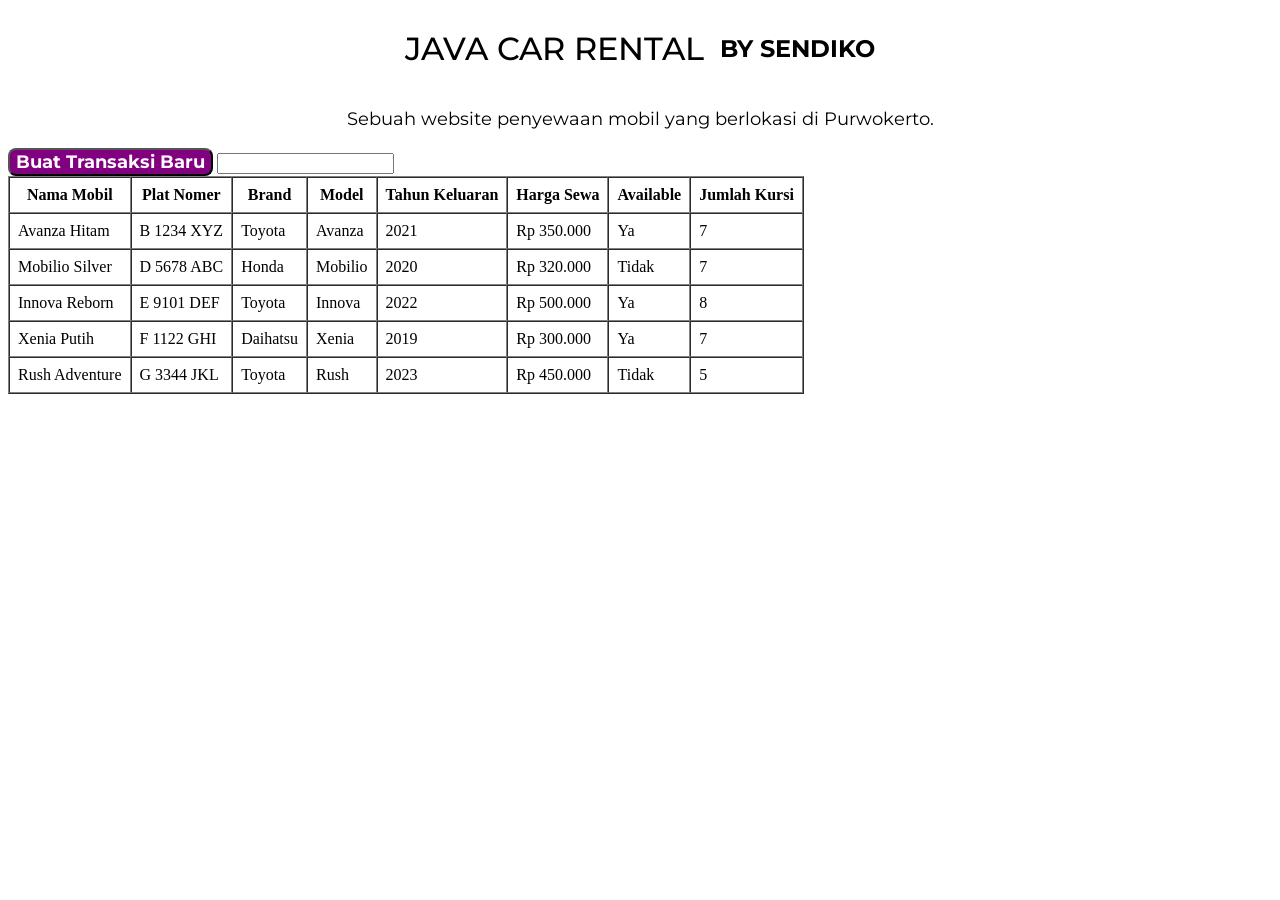
==== view/index.html @ 4d66d0e9 "Membuat folder view untuk html dan css" ====
<!DOCTYPE html> <!-- Sebuah tag diawali dengan < dan diakhiri > -->
<html lang="en">

<head>
    <meta charset="UTF-8">
    <meta name="viewport" content="width=device-width, initial-scale=1.0">
    <title>Belajar Dasar HTML</title>
    <link rel="preconnect" href="https://fonts.googleapis.com">
    <link rel="preconnect" href="https://fonts.gstatic.com" crossorigin>
    <link
        href="https://fonts.googleapis.com/css2?family=Montserrat:ital,wght@0,100..900;1,100..900&family=Plus+Jakarta+Sans:ital,wght@0,200..800;1,200..800&display=swap"
        rel="stylesheet">
    <link rel="stylesheet" href="styles.css">
</head>

<body>
    <div class="app-heading">
        <div class="app-title">
            <h1 class="headline">JAVA CAR RENTAL</h1> <!-- Contoh dari non self closing Tag -->
            <h1 class="subheadline">BY SENDIKO</h1> <!-- Contoh dari non self closing Tag -->
        </div>
        <p class="paragraph">Sebuah website penyewaan mobil yang berlokasi di Purwokerto.</p>
    </div>
    <button id="create-transaction">Buat Transaksi Baru</button>

    <input name="cari_mobil" /> <!-- Contoh dari self closing Tag -->

    <table border="1" cellpadding="8" cellspacing="0">
        <thead>
            <tr>
                <th>Nama Mobil</th>
                <th>Plat Nomer</th>
                <th>Brand</th>
                <th>Model</th>
                <th>Tahun Keluaran</th>
                <th>Harga Sewa</th>
                <th>Available</th>
                <th>Jumlah Kursi</th>
            </tr>
        </thead>
        <tbody>
            <tr>
                <td>Avanza Hitam</td>
                <td>B 1234 XYZ</td>
                <td>Toyota</td>
                <td>Avanza</td>
                <td>2021</td>
                <td>Rp 350.000</td>
                <td>Ya</td>
                <td>7</td>
            </tr>
            <tr>
                <td>Mobilio Silver</td>
                <td>D 5678 ABC</td>
                <td>Honda</td>
                <td>Mobilio</td>
                <td>2020</td>
                <td>Rp 320.000</td>
                <td>Tidak</td>
                <td>7</td>
            </tr>
            <tr>
                <td>Innova Reborn</td>
                <td>E 9101 DEF</td>
                <td>Toyota</td>
                <td>Innova</td>
                <td>2022</td>
                <td>Rp 500.000</td>
                <td>Ya</td>
                <td>8</td>
            </tr>
            <tr>
                <td>Xenia Putih</td>
                <td>F 1122 GHI</td>
                <td>Daihatsu</td>
                <td>Xenia</td>
                <td>2019</td>
                <td>Rp 300.000</td>
                <td>Ya</td>
                <td>7</td>
            </tr>
            <tr>
                <td>Rush Adventure</td>
                <td>G 3344 JKL</td>
                <td>Toyota</td>
                <td>Rush</td>
                <td>2023</td>
                <td>Rp 450.000</td>
                <td>Tidak</td>
                <td>5</td>
            </tr>
        </tbody>
    </table>
</body>

</html>
---- view/styles.css ----
.app-title {
    display: flex;
    flex-direction: row;
    justify-content: center;
    align-items: center;
    gap: 1em;
}

.app-heading {
    display: flex;
    flex-direction: column;
    justify-content: center;
    align-items: center;
}

.headline {
    font-family: "Montserrat", sans-serif;
    font-size: xx-large;
    font-weight: 500;
}

.subheadline {
    font-family: "Montserrat", sans-serif;
    font-size: x-large;
    font-weight: bold;
}

.paragraph {
    font-family: "Montserrat", sans-serif;
    font-size: large;
}

#create-transaction {
    font-family: "Montserrat", sans-serif;
    font-size: large;
    font-weight: bold;
    background-color: purple;
    color: #FFFBFF;
    border-radius: 8px;
}
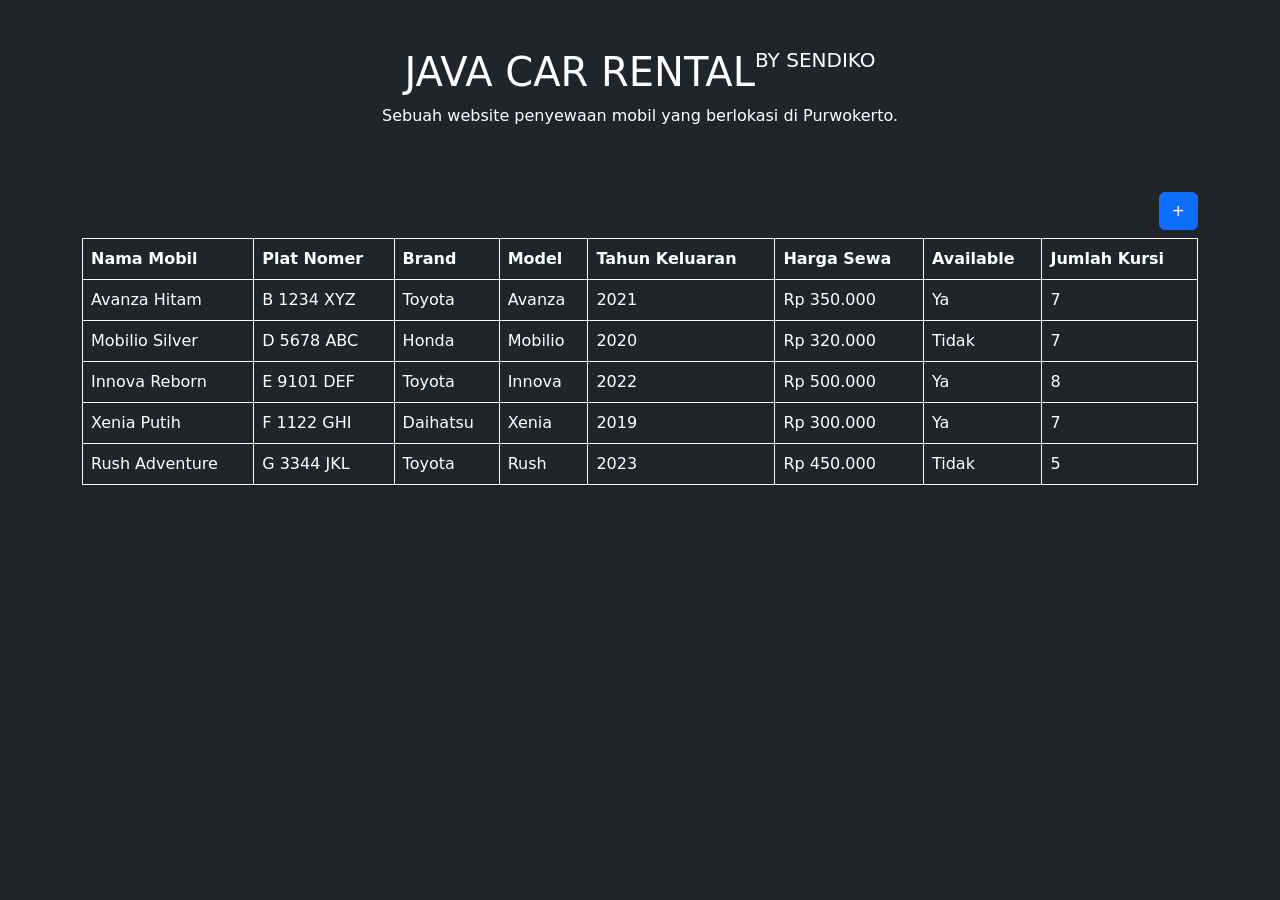
==== commit cbb5f08e: "Menambahkan halaman form untuk input data mobil dan memperbarui halaman index dengan tampilan yang l" ====
--- a/view/index.html
+++ b/view/index.html
@@ -10,87 +10,92 @@
     <link
         href="https://fonts.googleapis.com/css2?family=Montserrat:ital,wght@0,100..900;1,100..900&family=Plus+Jakarta+Sans:ital,wght@0,200..800;1,200..800&display=swap"
         rel="stylesheet">
-    <link rel="stylesheet" href="styles.css">
+    <link href="https://cdn.jsdelivr.net/npm/bootstrap@5.3.7/dist/css/bootstrap.min.css" rel="stylesheet"
+        integrity="sha384-LN+7fdVzj6u52u30Kp6M/trliBMCMKTyK833zpbD+pXdCLuTusPj697FH4R/5mcr" crossorigin="anonymous">
+    <!-- <link rel="stylesheet" href="styles.css"> -->
 </head>
 
-<body>
-    <div class="app-heading">
-        <div class="app-title">
+<body class="container bg-dark text-white d-flex flex-column">
+    <div class="d-flex flex-column m-5">
+        <div class="d-flex flex-row justify-content-center">
             <h1 class="headline">JAVA CAR RENTAL</h1> <!-- Contoh dari non self closing Tag -->
-            <h1 class="subheadline">BY SENDIKO</h1> <!-- Contoh dari non self closing Tag -->
+            <h5 class="subheadline">BY SENDIKO</h5> <!-- Contoh dari non self closing Tag -->
         </div>
-        <p class="paragraph">Sebuah website penyewaan mobil yang berlokasi di Purwokerto.</p>
+        <p class="align-self-center">Sebuah website penyewaan mobil yang berlokasi di Purwokerto.</p>
     </div>
-    <button id="create-transaction">Buat Transaksi Baru</button>
+    <a href="/view/form.html" class="btn btn-primary align-self-end mb-2">+</a>
 
-    <input name="cari_mobil" /> <!-- Contoh dari self closing Tag -->
-
-    <table border="1" cellpadding="8" cellspacing="0">
-        <thead>
-            <tr>
-                <th>Nama Mobil</th>
-                <th>Plat Nomer</th>
-                <th>Brand</th>
-                <th>Model</th>
-                <th>Tahun Keluaran</th>
-                <th>Harga Sewa</th>
-                <th>Available</th>
-                <th>Jumlah Kursi</th>
-            </tr>
-        </thead>
-        <tbody>
-            <tr>
-                <td>Avanza Hitam</td>
-                <td>B 1234 XYZ</td>
-                <td>Toyota</td>
-                <td>Avanza</td>
-                <td>2021</td>
-                <td>Rp 350.000</td>
-                <td>Ya</td>
-                <td>7</td>
-            </tr>
-            <tr>
-                <td>Mobilio Silver</td>
-                <td>D 5678 ABC</td>
-                <td>Honda</td>
-                <td>Mobilio</td>
-                <td>2020</td>
-                <td>Rp 320.000</td>
-                <td>Tidak</td>
-                <td>7</td>
-            </tr>
-            <tr>
-                <td>Innova Reborn</td>
-                <td>E 9101 DEF</td>
-                <td>Toyota</td>
-                <td>Innova</td>
-                <td>2022</td>
-                <td>Rp 500.000</td>
-                <td>Ya</td>
-                <td>8</td>
-            </tr>
-            <tr>
-                <td>Xenia Putih</td>
-                <td>F 1122 GHI</td>
-                <td>Daihatsu</td>
-                <td>Xenia</td>
-                <td>2019</td>
-                <td>Rp 300.000</td>
-                <td>Ya</td>
-                <td>7</td>
-            </tr>
-            <tr>
-                <td>Rush Adventure</td>
-                <td>G 3344 JKL</td>
-                <td>Toyota</td>
-                <td>Rush</td>
-                <td>2023</td>
-                <td>Rp 450.000</td>
-                <td>Tidak</td>
-                <td>5</td>
-            </tr>
-        </tbody>
-    </table>
+    <div class="table-responsive">
+        <table class="table table-dark table-bordered border-light align-middle w-100">
+            <thead>
+                <tr>
+                    <th>Nama Mobil</th>
+                    <th>Plat Nomer</th>
+                    <th>Brand</th>
+                    <th>Model</th>
+                    <th>Tahun Keluaran</th>
+                    <th>Harga Sewa</th>
+                    <th>Available</th>
+                    <th>Jumlah Kursi</th>
+                </tr>
+            </thead>
+            <tbody>
+                <tr>
+                    <td>Avanza Hitam</td>
+                    <td>B 1234 XYZ</td>
+                    <td>Toyota</td>
+                    <td>Avanza</td>
+                    <td>2021</td>
+                    <td>Rp 350.000</td>
+                    <td>Ya</td>
+                    <td>7</td>
+                </tr>
+                <tr>
+                    <td>Mobilio Silver</td>
+                    <td>D 5678 ABC</td>
+                    <td>Honda</td>
+                    <td>Mobilio</td>
+                    <td>2020</td>
+                    <td>Rp 320.000</td>
+                    <td>Tidak</td>
+                    <td>7</td>
+                </tr>
+                <tr>
+                    <td>Innova Reborn</td>
+                    <td>E 9101 DEF</td>
+                    <td>Toyota</td>
+                    <td>Innova</td>
+                    <td>2022</td>
+                    <td>Rp 500.000</td>
+                    <td>Ya</td>
+                    <td>8</td>
+                </tr>
+                <tr>
+                    <td>Xenia Putih</td>
+                    <td>F 1122 GHI</td>
+                    <td>Daihatsu</td>
+                    <td>Xenia</td>
+                    <td>2019</td>
+                    <td>Rp 300.000</td>
+                    <td>Ya</td>
+                    <td>7</td>
+                </tr>
+                <tr>
+                    <td>Rush Adventure</td>
+                    <td>G 3344 JKL</td>
+                    <td>Toyota</td>
+                    <td>Rush</td>
+                    <td>2023</td>
+                    <td>Rp 450.000</td>
+                    <td>Tidak</td>
+                    <td>5</td>
+                </tr>
+            </tbody>
+        </table>
+    </div>
+    <script src="https://cdn.jsdelivr.net/npm/bootstrap@5.3.7/dist/js/bootstrap.bundle.min.js"
+        integrity="sha384-ndDqU0Gzau9qJ1lfW4pNLlhNTkCfHzAVBReH9diLvGRem5+R9g2FzA8ZGN954O5Q"
+        crossorigin="anonymous"></script>
 </body>
 
 </html>
--- a/view/styles.css
+++ b/view/styles.css
@@ -1,3 +1,8 @@
+body {
+    background-color: #1a1a1a;
+    color: #FFFBFF;
+}
+
 .app-title {
     display: flex;
     flex-direction: row;
